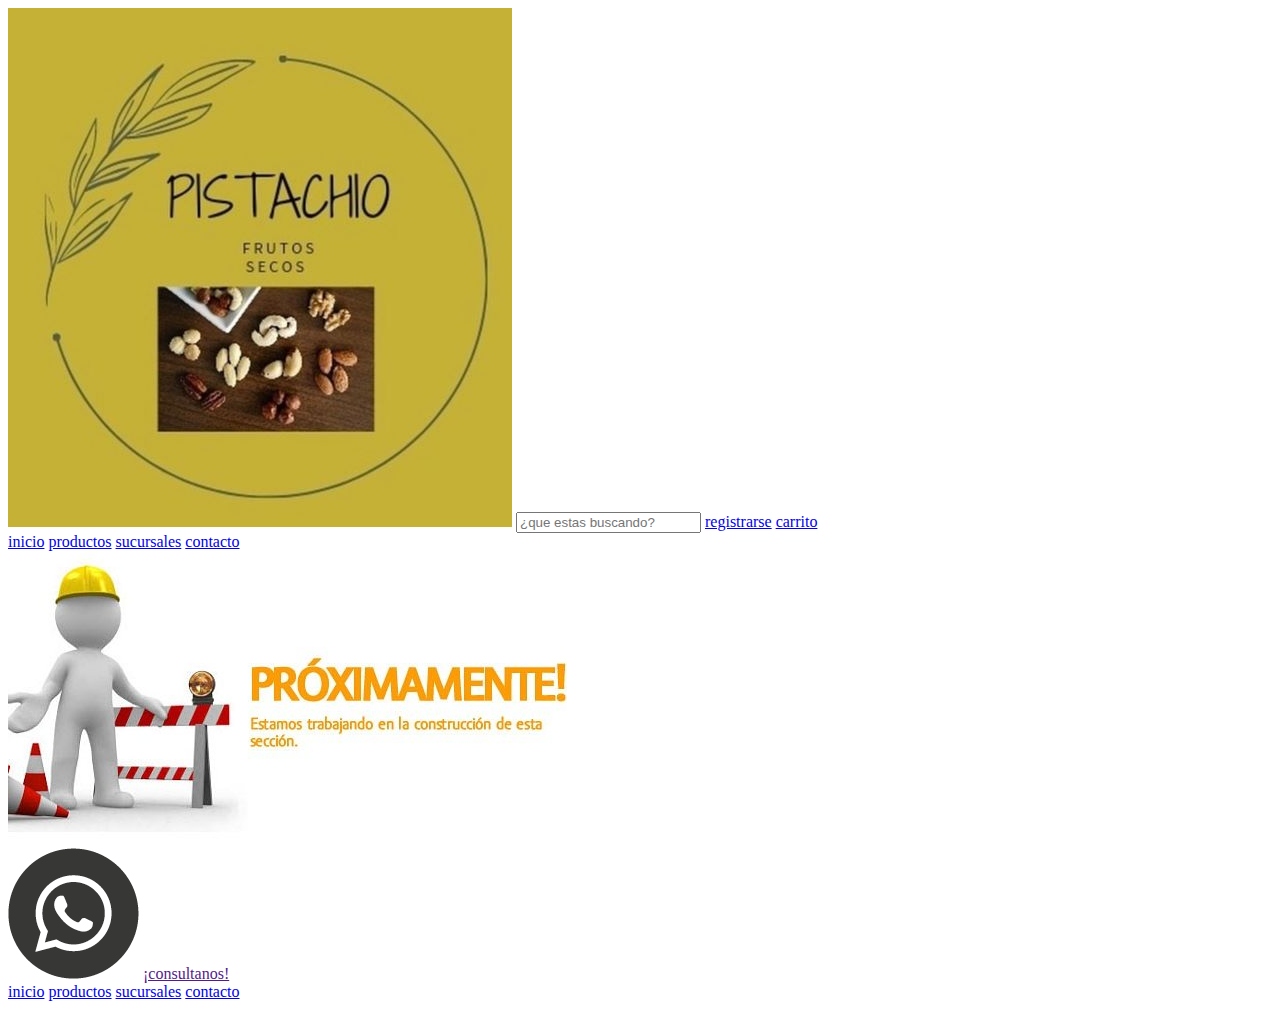
==== pages/carrito/carrito.html @ f4228d95 "navbar boostrap" ====
<!DOCTYPE html>
<html lang="en">
<head>
    <meta charset="UTF-8">
    <meta http-equiv="X-UA-Compatible" content="IE=edge">
    <meta name="viewport" content="width=device-width, initial-scale=1.0">


    <title>carrito-pistachio frutos secos</title>
</head>
<body>
    <header>
        <div>
            <img src="../../imagenes/WhatsApp Image 2022-09-08 at 22.38.58.jpeg" alt="">
            <input type="search"placeholder="¿que estas buscando?">
            <a href="../registrarse/registrarse.html">registrarse</a>
            <a href="carrito.html">carrito</a>
        </div>
        <div>
            <a href="../../index.html">inicio</a>
            <a href="../productos/productos.html">productos</a>
            <a href="../sucursales/sucursales.html">sucursales</a>
            <a href="#contacto-home">contacto</a>

        </div>
    </header>

    
     <img src="../../imagenes/construccion.jpeg" alt="sitio en construccion">


    <footer>
        <div>
            <img id="contacto-home"  src="../../imagenes/wp.png" alt="WhatsApp">
            <a href="">¡consultanos!</a>
        </div>
        <div>
            <a href="../../index.html">inicio</a>
            <a href="../productos/productos.html">productos</a>
            <a href="../sucursales/sucursales.html">sucursales</a>
            <a href="#contacto-home">contacto</a>
        </div>
    </footer>
    
</body>
</html>
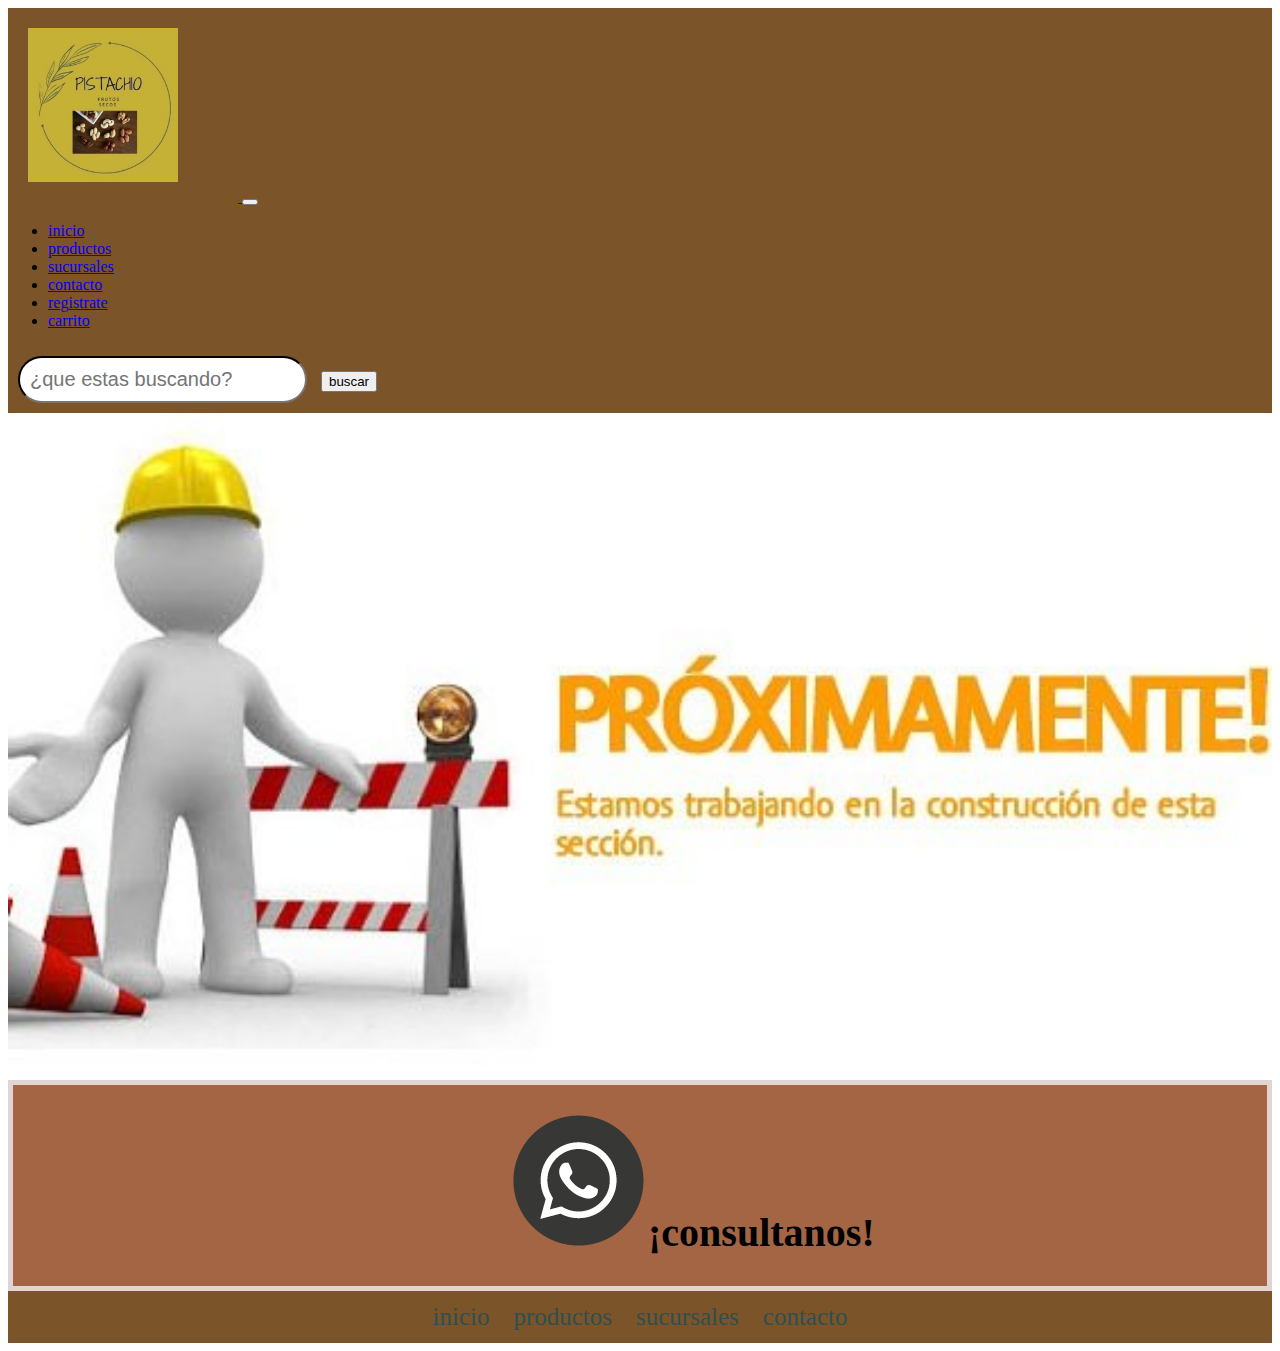
==== commit ae9a35b0: "modificaciones segunda entrega" ====
--- a/pages/carrito/carrito.html
+++ b/pages/carrito/carrito.html
@@ -6,41 +6,100 @@
     <meta name="viewport" content="width=device-width, initial-scale=1.0">
 
 
+    <link rel="stylesheet" href="../../css/main.css">
+    
+
+
     <title>carrito-pistachio frutos secos</title>
 </head>
 <body>
-    <header>
-        <div>
-            <img src="../../imagenes/WhatsApp Image 2022-09-08 at 22.38.58.jpeg" alt="">
-            <input type="search"placeholder="¿que estas buscando?">
-            <a href="../registrarse/registrarse.html">registrarse</a>
-            <a href="carrito.html">carrito</a>
-        </div>
-        <div>
-            <a href="../../index.html">inicio</a>
-            <a href="../productos/productos.html">productos</a>
-            <a href="../sucursales/sucursales.html">sucursales</a>
-            <a href="#contacto-home">contacto</a>
+    <header class="fondo-header">
 
-        </div>
+        <nav class="navbar navbar-expand-lg">
+
+            <div class="container-fluid">
+    
+        
+              <a class="navbar-brand"   href="../../index.html"><img  id="logo-home" src="../../imagenes/WhatsApp Image 2022-09-08 at 22.38.58.jpeg" alt="logo-pistachio">
+              </a> 
+
+
+              <button class="navbar-toggler" type="button" data-bs-toggle="collapse" data-bs-target="#navbarSupportedContent" aria-controls="navbarSupportedContent" aria-expanded="false" aria-label="Toggle navigation">
+                <span class="navbar-toggler-icon"></span>
+              </button>
+
+             
+              <div class="collapse navbar-collapse" id="navbarSupportedContent">
+
+                <ul class="navbar-nav me-auto mb-2 mb-lg-0">
+    
+                  <li class="nav-item">
+                    <a class="nav-link active" aria-current="page" href="../../index.html">inicio</a>
+                  </li>
+    
+                  <li class="nav-item">
+                    <a class="nav-link" href="../productos/productos.html">productos</a>
+                  </li>
+    
+                  <li class="nav-item">
+                    <a class="nav-link" href="../sucursales/sucursales.html">sucursales</a>
+                  </li>
+    
+                  <li class="nav-item">
+                    <a class="nav-link" href="../../index.html">contacto</a>
+                  </li>
+                  <li class="nav-item">
+                    <a class="nav-link" href="registrarse.html">registrate</a>
+                  </li>
+                  
+                  <li class="nav-item">
+                    <a class="nav-link" href="carrito.html">carrito</a>
+                  </li>
+    
+    
+                </ul>
+                <form class="d-flex" role="search">
+    
+                  <input class="form-control me-2" id="buscador-home" type="search" placeholder="¿que estas buscando?" aria-label="Search">
+    
+                  <button class="btn btn-secondary"  type="submit">buscar</button>
+                
+                </form>
+                
+    
+    
+            
+              </div>
+            </div>
+          </nav>
+       
     </header>
+    
 
     
-     <img src="../../imagenes/construccion.jpeg" alt="sitio en construccion">
+     <img class="foto-construccion" src="../../imagenes/construccion.jpeg" alt="sitio en construccion">
 
 
     <footer>
-        <div>
-            <img id="contacto-home"  src="../../imagenes/wp.png" alt="WhatsApp">
-            <a href="">¡consultanos!</a>
+      <div id="logos-home">
+
+        <img src="../../imagenes/wp.png" alt="WhatsApp">
+        <h3 id="consultanos">¡consultanos!</h3>
         </div>
-        <div>
+       
+        <div class="listado-home">
             <a href="../../index.html">inicio</a>
             <a href="../productos/productos.html">productos</a>
             <a href="../sucursales/sucursales.html">sucursales</a>
             <a href="#contacto-home">contacto</a>
         </div>
     </footer>
+
+    <!-- CSS only -->
+<link href="https://cdn.jsdelivr.net/npm/bootstrap@5.2.2/dist/css/bootstrap.min.css" rel="stylesheet" integrity="sha384-Zenh87qX5JnK2Jl0vWa8Ck2rdkQ2Bzep5IDxbcnCeuOxjzrPF/et3URy9Bv1WTRi" crossorigin="anonymous">
+
+<!-- JavaScript Bundle with Popper -->
+<script src="https://cdn.jsdelivr.net/npm/bootstrap@5.2.2/dist/js/bootstrap.bundle.min.js" integrity="sha384-OERcA2EqjJCMA+/3y+gxIOqMEjwtxJY7qPCqsdltbNJuaOe923+mo//f6V8Qbsw3" crossorigin="anonymous"></script>
     
 </body>
 </html>--- a/css/main.css
+++ b/css/main.css
@@ -0,0 +1,196 @@
+.fondo-header{
+    background-color: #7c542a;
+}
+
+#logo-home {
+    padding-top: 10px ;
+    padding-right: 10px;
+    padding-bottom: 10px;
+    padding-left: 10px;
+    margin: 10px;
+    margin-right: 50px;
+    width: 150px;
+    
+
+}
+
+
+#buscador-home {
+
+    border-color: #242322;
+    border-radius: 90px;
+    outline-color: #2f4f4f;
+    padding-left: 10px;
+    padding-top: 10px;
+    padding-bottom: 10px;
+    padding-right: 10px;
+    margin-left: 10px;
+    margin-right: 10px;
+    margin-top: 10px;
+    margin-bottom: 10px;
+    font-size: 20px;
+
+}
+
+#titulo-home {
+    display: flex;
+    justify-content: center;
+    font-size: 100%;
+    color: #0f0e0e;
+    transition: all 3s;
+  
+  
+   font-size: 80px;
+
+    
+}
+#registrarse-home {
+   
+    margin-left: 300px;
+    padding-left: 150px;
+    padding-right: 0px;
+    padding-top: 100px;
+    font-size: 30px;
+    color: dimgray;
+}
+#carrito-home {
+    margin-left: 20px;
+    padding-left: 10px;
+    font-size: 30px;
+    color: #0f0e0e;
+}
+ #subtitulo-home {
+    display: flex;
+    justify-content: center;
+    
+    
+    font-size:  40px;
+    color: #0f0e0e;
+ }
+ #subtitulo2-home {
+    display: flex;
+    justify-content: center;
+    font-size: 30px;
+    color: #0f0e0e;
+ }
+.contenedor-flexible {
+    background-color: #787675;
+    display: flex;
+  
+    
+    border: 10px solid grey;
+    
+}
+.contenedor-footer {
+    background-color: #787675;
+    
+    border: 0px solid grey;
+}
+ #h2-home{
+    display: flex;
+    justify-content: center;
+    font-size: 30px;
+    color: #0f0e0e;
+    
+ }
+#logos-home{
+    background-color: #a46545;
+    border: 5px solid #e3d4d4;
+    margin-top: 0px;
+    padding-right: 50px;
+    padding: 30px;
+    padding-left: 500px;
+   
+}
+#contacto-home {
+    width: auto;
+    padding: 1px 2px;
+    padding-left: 5px;
+   
+    
+    
+}
+#consultanos {
+   display: inline ;
+  
+   
+    font-size: 40px;
+    
+}
+
+
+.listado-home{
+    background-color: #7c542a;
+    display: flex;
+    justify-content: center;
+    font-size: 25px;
+    
+}
+.listado-home a {
+    text-decoration: none;
+    margin:12px;
+    color: #2f4f4f;
+}
+
+.tabla-productos {
+
+    display:  grid;
+    grid-template-columns: 1fr 1fr 1fr 1fr ; 
+}
+@media screen and (max-width: 520px)  { .tabla-productos {
+    grid-template-columns: 1fr 1fr;
+}
+}
+
+
+ .tabla-productos p {
+    color: #787675;
+    
+    margin: 10px;
+    
+    font-size: medium;
+    letter-spacing: 1px;
+
+
+ } 
+ 
+         
+   
+
+
+.tabla-productos img {
+    width: 100%;
+    height: auto;
+    
+}
+
+.cajita-producto {
+    padding: 20px;
+    margin: 10px;
+    border: 2px solid grey;
+    
+}
+
+.foto-construccion {
+    width: 100%;
+}
+
+.formulario-registrate{
+    width: 100%;
+    height: auto;
+    border: #7c542a ;
+}
+.cajita-registrate {
+    display: grid;
+    grid-column: 1fr 1fr;
+
+    justify-content: center;
+    padding: 60px;
+    margin: 20px;
+    border: #7c542a solid 2px;
+}
+
+.fondo-sucursales{
+    background: #adb5bd;
+    background: linear-gradient(to right, #ac662d,#adb5bd );
+}